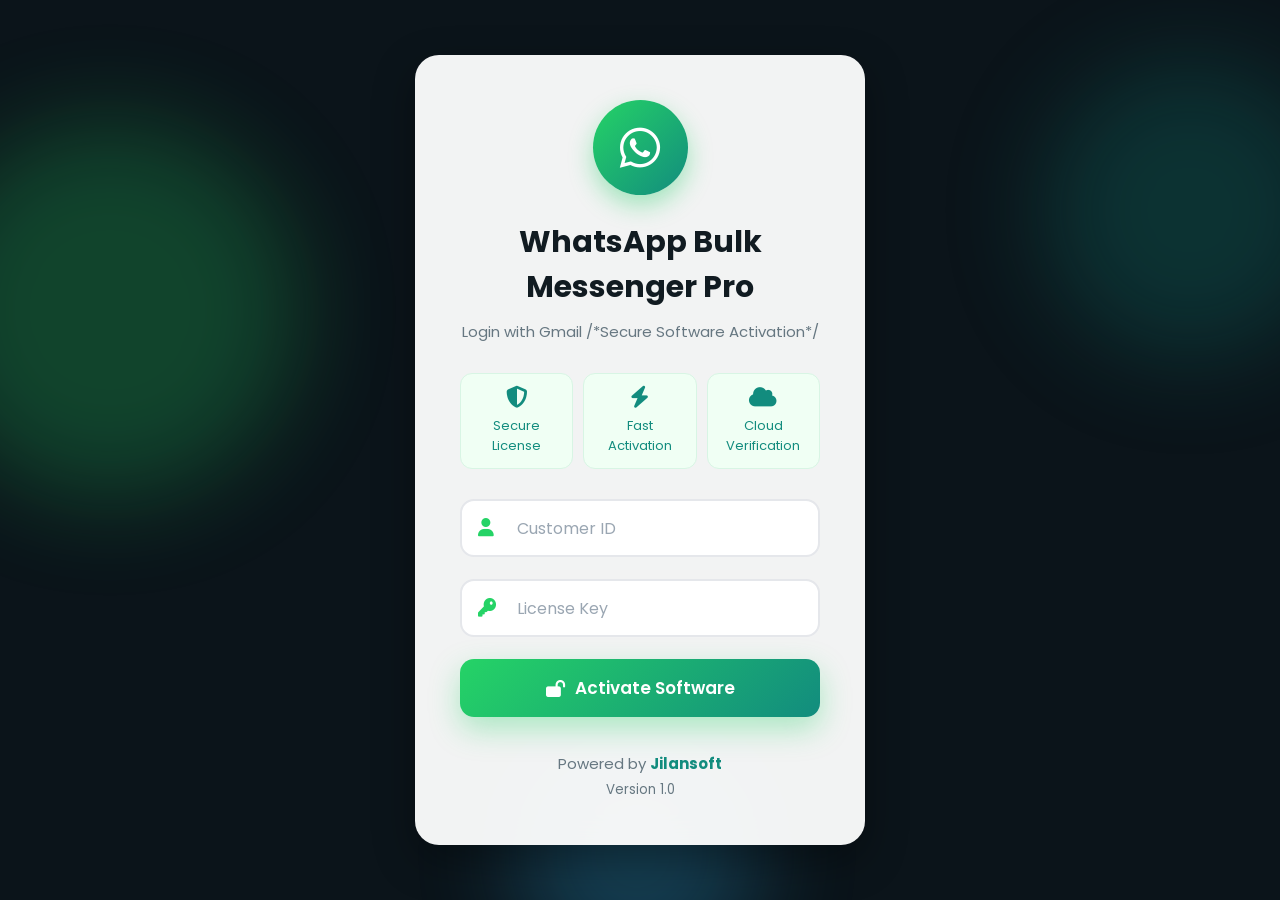
==== index.html @ b1ee2b67 "Update index.html" ====
<!DOCTYPE html>
<html lang="en">

<head>

    <meta charset="UTF-8">

    <meta name="viewport" content="width=device-width, initial-scale=1.0">

    <title>WhatsApp Bulk Messenger Pro</title>

    <link rel="stylesheet" href="style.css">

    <link rel="preconnect" href="https://fonts.googleapis.com">

    <link rel="preconnect" href="https://fonts.gstatic.com" crossorigin>

    <link href="https://fonts.googleapis.com/css2?family=Poppins:wght@300;400;500;600;700&display=swap" rel="stylesheet">

    <link rel="stylesheet"
          href="https://cdnjs.cloudflare.com/ajax/libs/font-awesome/6.6.0/css/all.min.css">

</head>

<body>

<div class="background">

    <div class="circle one"></div>

    <div class="circle two"></div>

    <div class="circle three"></div>

</div>

<div class="container">

    <div class="card">

        <div class="logo">

            <i class="fab fa-whatsapp"></i>

        </div>

        <h1>

            WhatsApp Bulk Messenger Pro

        </h1>

        <p class="subtitle">
Login with Gmail
            /*Secure Software Activation*/
            

        </p>

        <div class="features">

            <div>

                <i class="fa-solid fa-shield-halved"></i>

                Secure License

            </div>

            <div>

                <i class="fa-solid fa-bolt"></i>

                Fast Activation

            </div>

            <div>

                <i class="fa-solid fa-cloud"></i>

                Cloud Verification

            </div>

        </div>

        <form id="activationForm">

            <div class="input-box">

                <i class="fa-solid fa-user"></i>

                <input
                    type="text"
                    id="customerId"
                    placeholder="Customer ID"
                    required>

            </div>

            <div class="input-box">

                <i class="fa-solid fa-key"></i>

                <input
                    type="text"
                    id="licenseKey"
                    placeholder="License Key"
                    required>

            </div>

            <button
                    type="submit"
                    id="activateBtn">

                <i class="fa-solid fa-lock-open"></i>

                Activate Software

            </button>

        </form>

        <div id="loading" class="loading">

            <div class="loader"></div>

            <h3>

                Verifying License...

            </h3>

            <p>

                Please wait while we activate your software.

            </p>

        </div>

        <footer>

            <p>

                Powered by <strong>Jilansoft</strong>

            </p>

            <small>

                Version 1.0

            </small>

        </footer>

    </div>

</div>

<script src="script.js"></script>

</body>

</html>
---- style.css ----
/* ==========================================================
   WhatsApp Bulk Messenger Pro
   Premium UI by Jilansoft
========================================================== */

*{
    margin:0;
    padding:0;
    box-sizing:border-box;
    font-family:'Poppins',sans-serif;
}

body{

    background:#0b141a;

    overflow-x:hidden;

    min-height:100vh;

    display:flex;

    justify-content:center;

    align-items:center;

    position:relative;

}

/* =======================
   Animated Background
======================= */

.background{

    position:fixed;

    top:0;
    left:0;

    width:100%;
    height:100%;

    overflow:hidden;

    z-index:-1;

}

.circle{

    position:absolute;

    border-radius:50%;

    filter:blur(50px);

    opacity:.25;

    animation:float 18s infinite linear;

}

.circle.one{

    width:380px;

    height:380px;

    background:#25D366;

    left:-80px;

    top:120px;

}

.circle.two{

    width:300px;

    height:300px;

    background:#128C7E;

    right:-60px;

    top:60px;

    animation-duration:22s;

}

.circle.three{

    width:250px;

    height:250px;

    background:#34B7F1;

    bottom:-80px;

    left:40%;

    animation-duration:25s;

}

@keyframes float{

    0%{

        transform:translateY(0px);

    }

    50%{

        transform:translateY(-40px);

    }

    100%{

        transform:translateY(0px);

    }

}

/* =======================
      Main Container
======================= */

.container{

    width:100%;

    max-width:500px;

    padding:25px;

}

/* =======================
      Glass Card
======================= */

.card{

    background:rgba(255,255,255,.95);

    backdrop-filter:blur(15px);

    border-radius:24px;

    padding:45px;

    box-shadow:

        0 15px 40px rgba(0,0,0,.35);

    animation:fadeIn .8s ease;

}

@keyframes fadeIn{

    from{

        opacity:0;

        transform:translateY(25px);

    }

    to{

        opacity:1;

        transform:translateY(0);

    }

}

/* =======================
         Logo
======================= */

.logo{

    width:95px;

    height:95px;

    margin:auto;

    border-radius:50%;

    background:linear-gradient(135deg,#25D366,#128C7E);

    color:#fff;

    display:flex;

    justify-content:center;

    align-items:center;

    font-size:46px;

    box-shadow:

        0 10px 25px rgba(37,211,102,.4);

}

/* =======================
        Heading
======================= */

h1{

    text-align:center;

    margin-top:25px;

    color:#111B21;

    font-size:30px;

    font-weight:700;

}

.subtitle{

    text-align:center;

    color:#667781;

    margin-top:10px;

    font-size:15px;

}

/* =======================
      Feature Badges
======================= */

.features{

    display:flex;

    justify-content:space-between;

    gap:10px;

    margin:30px 0;

}

.features div{

    flex:1;

    background:#F0FFF4;

    border:1px solid #D8F5E4;

    border-radius:12px;

    padding:12px;

    text-align:center;

    font-size:13px;

    color:#128C7E;

    transition:.3s;

}

.features div:hover{

    transform:translateY(-4px);

    background:#E8FFF1;

}

.features i{

    display:block;

    font-size:22px;

    margin-bottom:8px;

}

/* ==========================================================
   INPUTS
========================================================== */

.input-box{

    position:relative;

    margin-bottom:22px;

}

.input-box i{

    position:absolute;

    left:18px;

    top:50%;

    transform:translateY(-50%);

    color:#25D366;

    font-size:18px;

}

.input-box input{

    width:100%;

    height:58px;

    border:2px solid #E5E7EB;

    border-radius:14px;

    padding-left:55px;

    padding-right:18px;

    font-size:16px;

    color:#111B21;

    outline:none;

    transition:.35s;

    background:#fff;

}

.input-box input::placeholder{

    color:#9AA6B2;

}

.input-box input:focus{

    border-color:#25D366;

    box-shadow:0 0 0 5px rgba(37,211,102,.15);

}

/* ==========================================================
   BUTTON
========================================================== */

button{

    width:100%;

    height:58px;

    border:none;

    border-radius:14px;

    background:linear-gradient(135deg,#25D366,#128C7E);

    color:#fff;

    font-size:17px;

    font-weight:600;

    cursor:pointer;

    transition:.35s;

    display:flex;

    justify-content:center;

    align-items:center;

    gap:10px;

    box-shadow:0 12px 30px rgba(37,211,102,.35);

}

button:hover{

    transform:translateY(-3px);

    box-shadow:0 18px 35px rgba(37,211,102,.45);

}

button:active{

    transform:scale(.98);

}

button:disabled{

    opacity:.7;

    cursor:not-allowed;

}

/* ==========================================================
   LOADING
========================================================== */

.loading{

    display:none;

    text-align:center;

    margin-top:30px;

}

.loader{

    width:60px;

    height:60px;

    margin:auto;

    border-radius:50%;

    border:6px solid #E8F5EC;

    border-top:6px solid #25D366;

    animation:spin 1s linear infinite;

}

.loading h3{

    margin-top:18px;

    color:#111B21;

}

.loading p{

    color:#667781;

    margin-top:8px;

}

@keyframes spin{

    to{

        transform:rotate(360deg);

    }

}

/* ==========================================================
   FOOTER
========================================================== */

footer{

    margin-top:35px;

    text-align:center;

    color:#667781;

}

footer p{

    font-size:15px;

}

footer strong{

    color:#128C7E;

}

footer small{

    display:block;

    margin-top:5px;

}

/* ==========================================================
   RESPONSIVE
========================================================== */

@media(max-width:600px){

    .card{

        padding:28px;

    }

    h1{

        font-size:25px;

    }

    .features{

        flex-direction:column;

    }

    .logo{

        width:80px;

        height:80px;

        font-size:40px;

    }

}
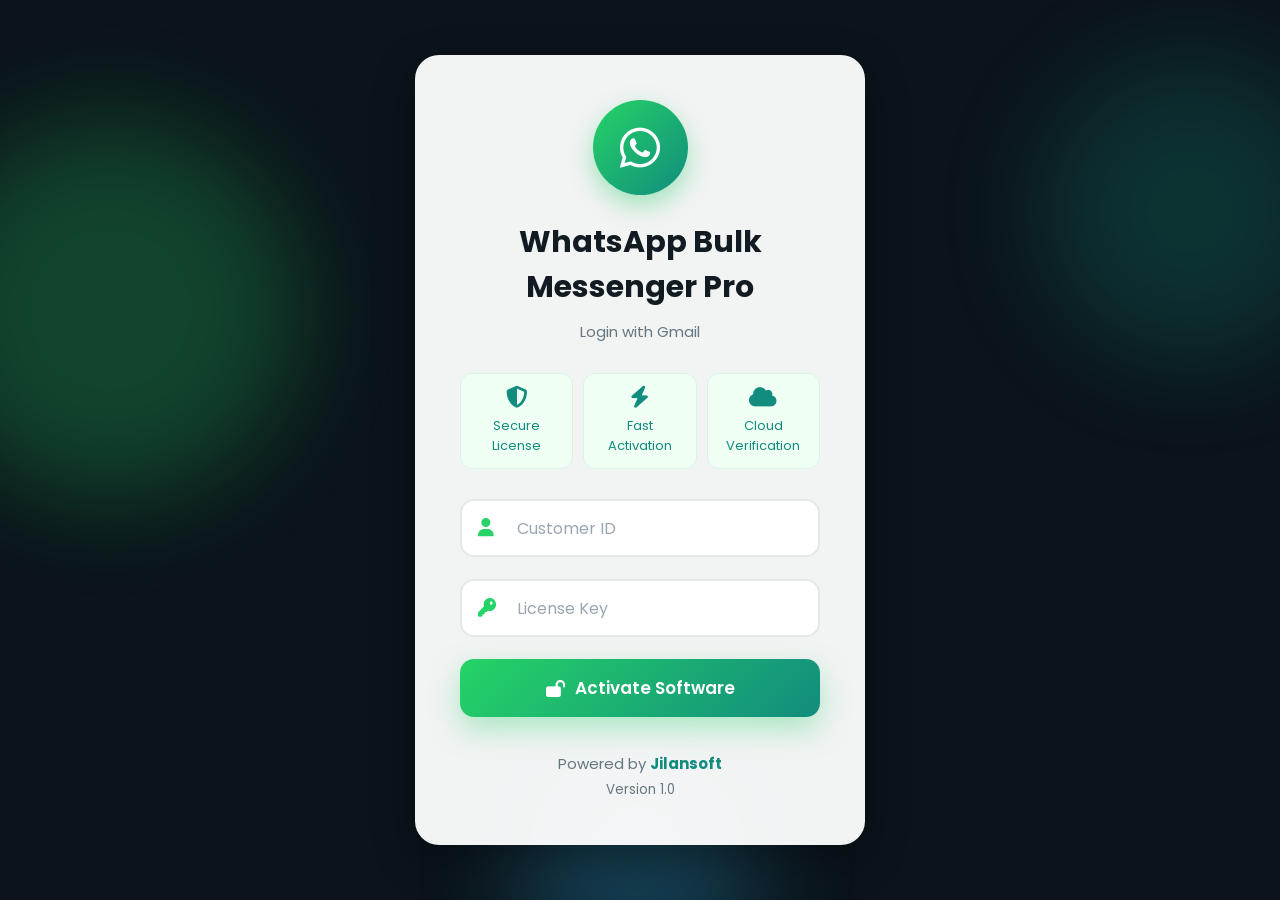
==== commit 16c0c424: "Update index.html" ====
--- a/index.html
+++ b/index.html
@@ -52,7 +52,7 @@
 
         <p class="subtitle">
 Login with Gmail
-            /*Secure Software Activation*/
+            
             
 
         </p>
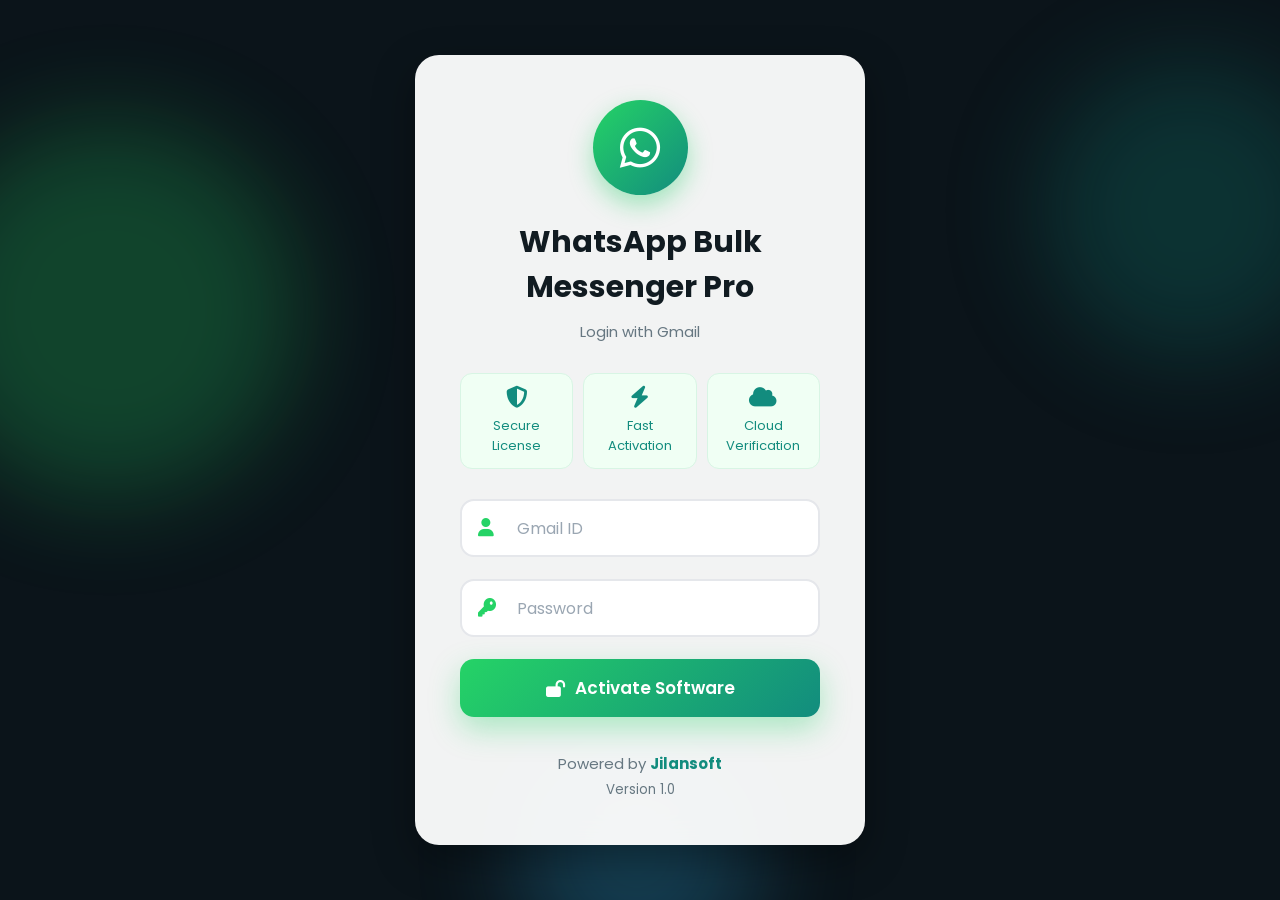
==== commit 58027513: "Update index.html" ====
--- a/index.html
+++ b/index.html
@@ -94,7 +94,7 @@
                 <input
                     type="text"
                     id="customerId"
-                    placeholder="Customer ID"
+                    placeholder="Gmail ID"
                     required>
 
             </div>
@@ -104,9 +104,9 @@
                 <i class="fa-solid fa-key"></i>
 
                 <input
-                    type="text"
+                    type="password"
                     id="licenseKey"
-                    placeholder="License Key"
+                    placeholder="Password"
                     required>
 
             </div>
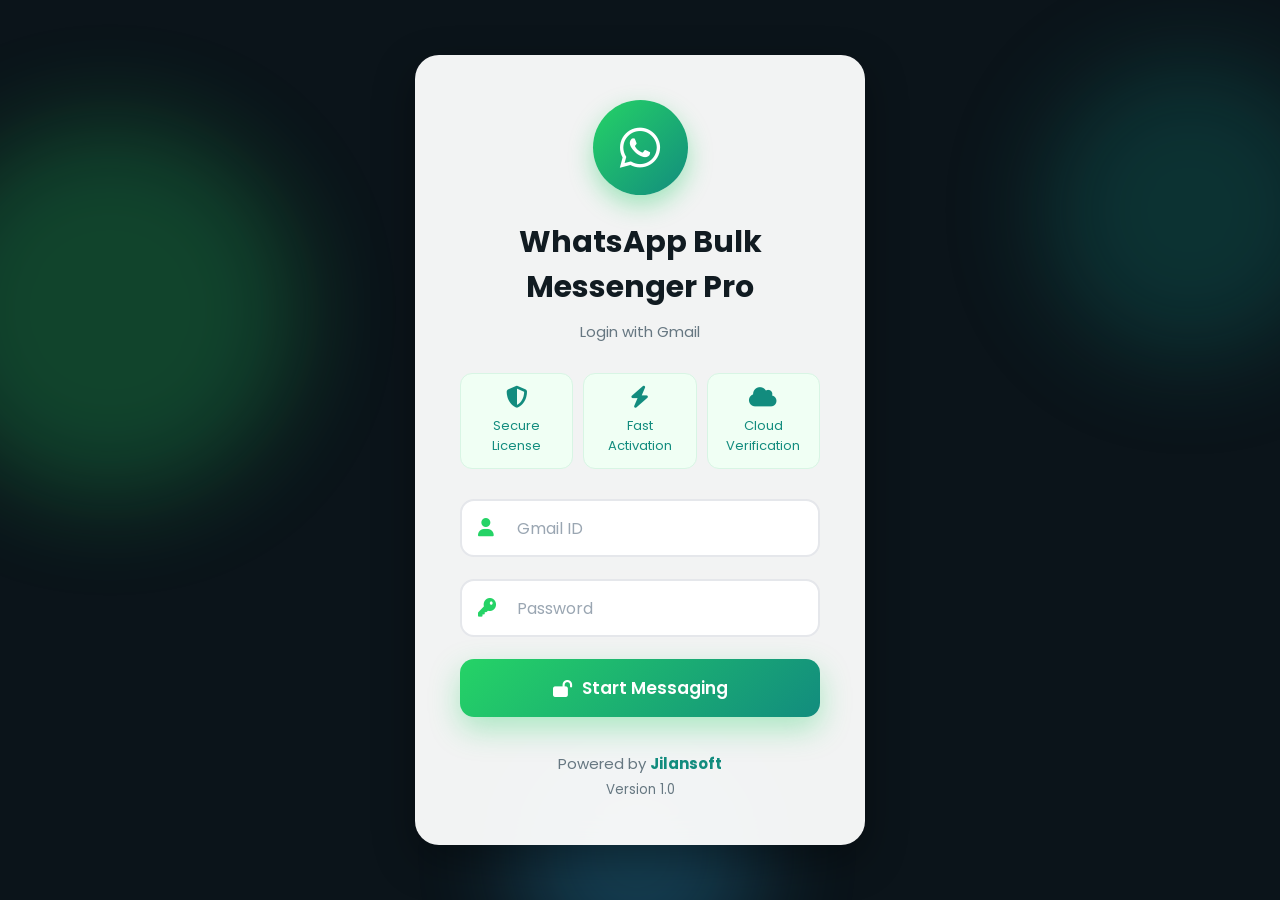
==== commit dc5c8cc8: "Update index.html" ====
--- a/index.html
+++ b/index.html
@@ -117,7 +117,7 @@
 
                 <i class="fa-solid fa-lock-open"></i>
 
-                Activate Software
+                Start Messaging
 
             </button>
 
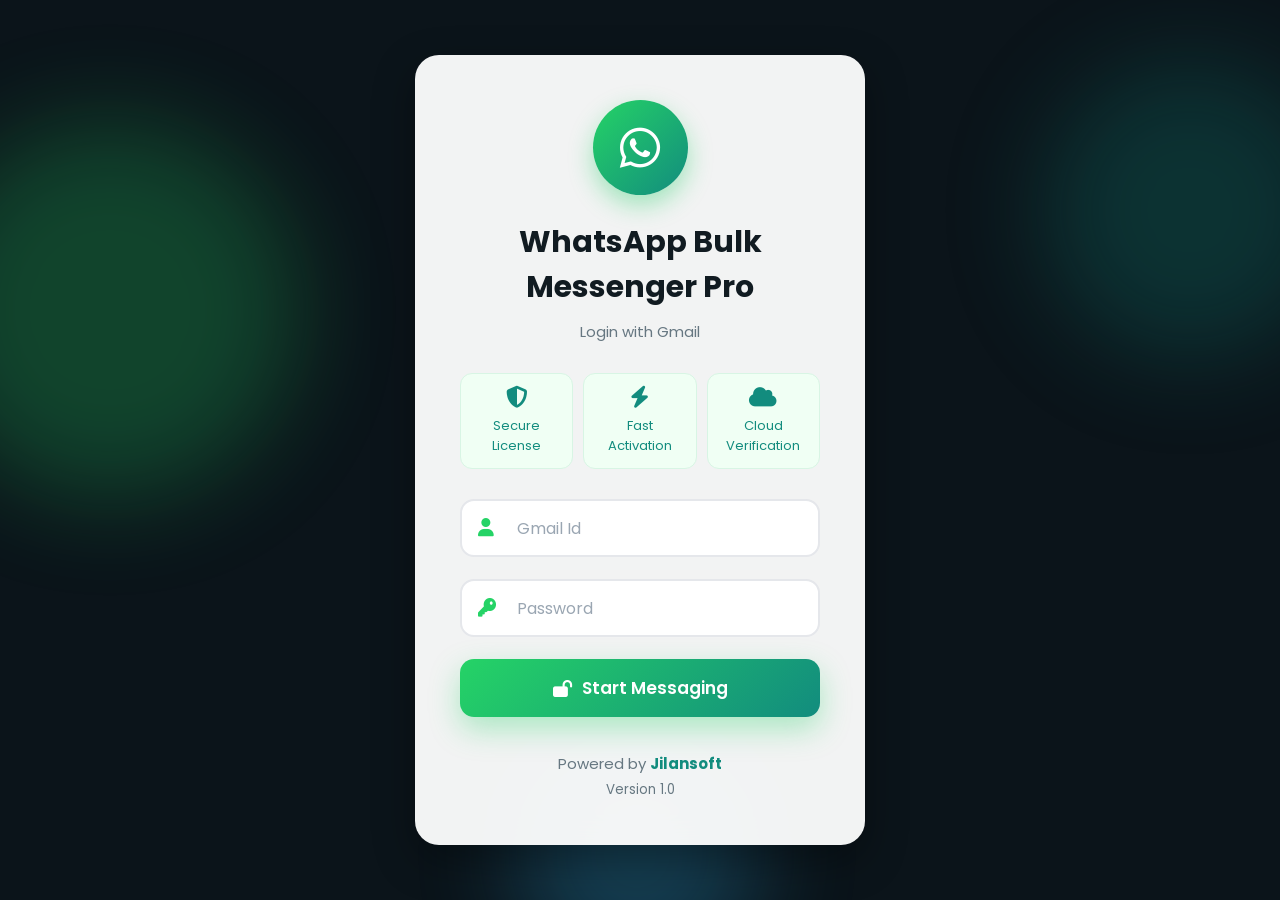
==== commit 661b2152: "Update index.html" ====
--- a/index.html
+++ b/index.html
@@ -92,9 +92,9 @@
                 <i class="fa-solid fa-user"></i>
 
                 <input
-                    type="text"
+                    type="email"
                     id="customerId"
-                    placeholder="Gmail ID"
+                    placeholder="Gmail Id"
                     required>
 
             </div>
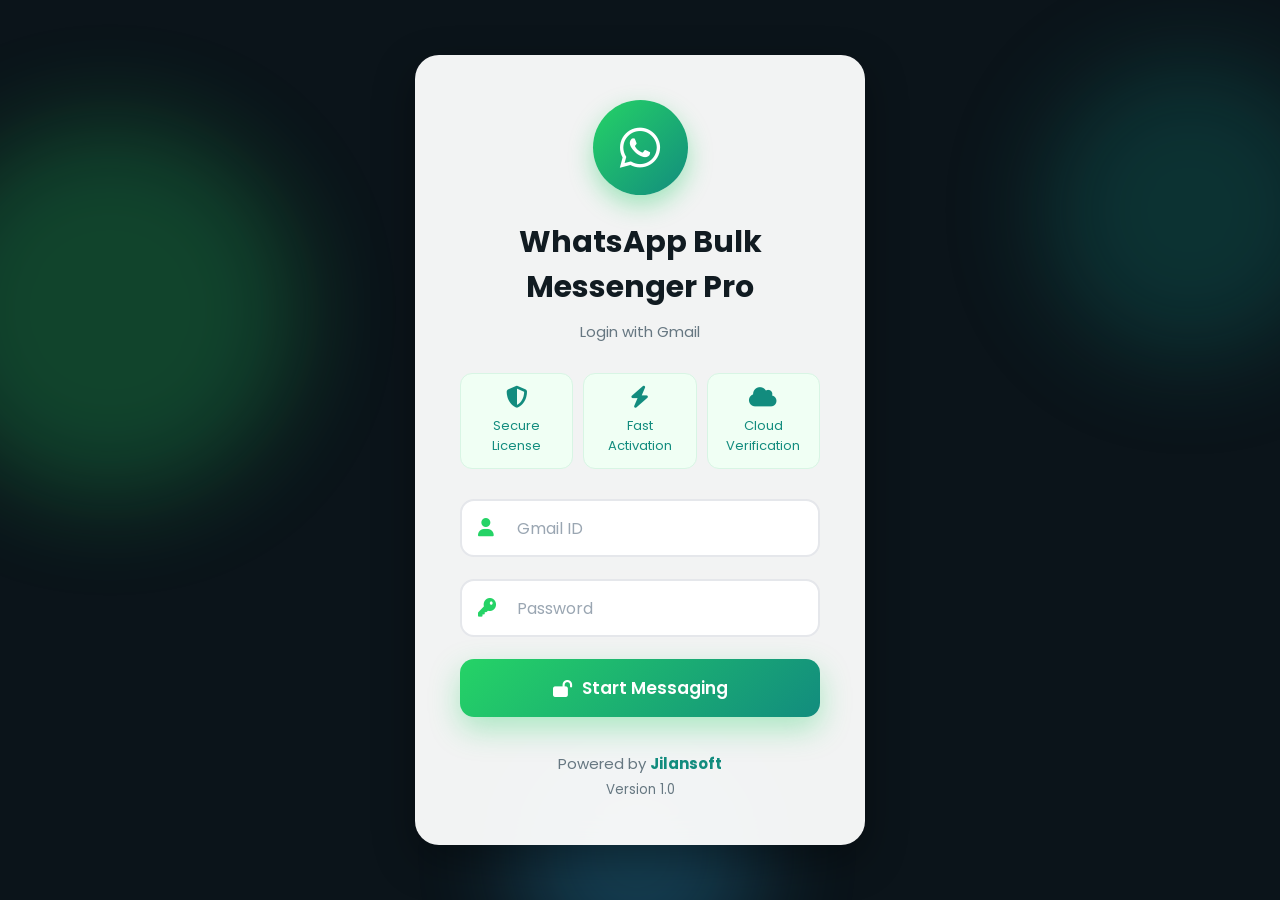
==== commit 9e0150fd: "Update index.html" ====
--- a/index.html
+++ b/index.html
@@ -94,7 +94,7 @@
                 <input
                     type="email"
                     id="customerId"
-                    placeholder="Gmail Id"
+                    placeholder="Gmail ID"
                     required>
 
             </div>
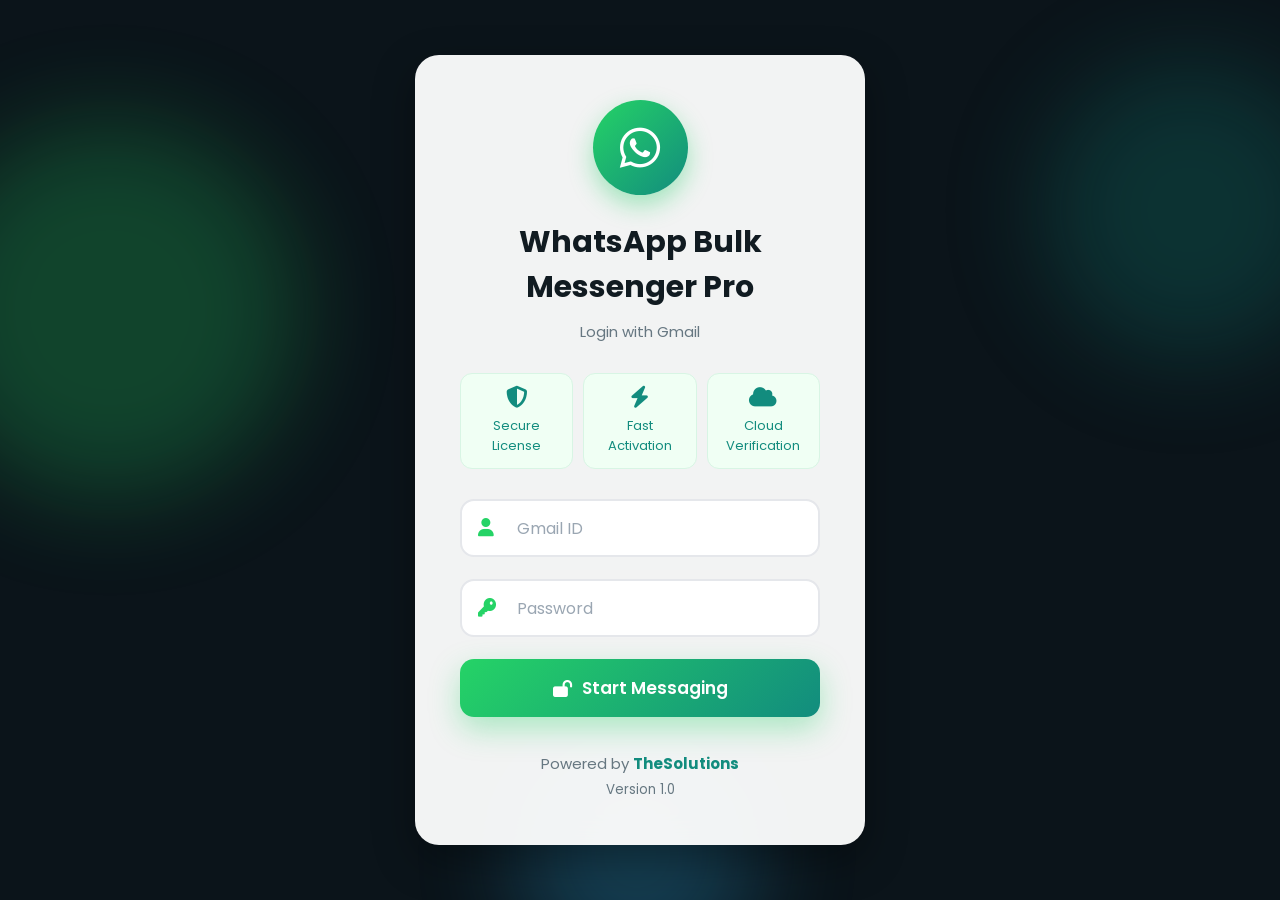
==== commit c3cc5856: "Update index.html" ====
--- a/index.html
+++ b/index.html
@@ -145,7 +145,7 @@
 
             <p>
 
-                Powered by <strong>Jilansoft</strong>
+                Powered by <strong>TheSolutions</strong>
 
             </p>
 
